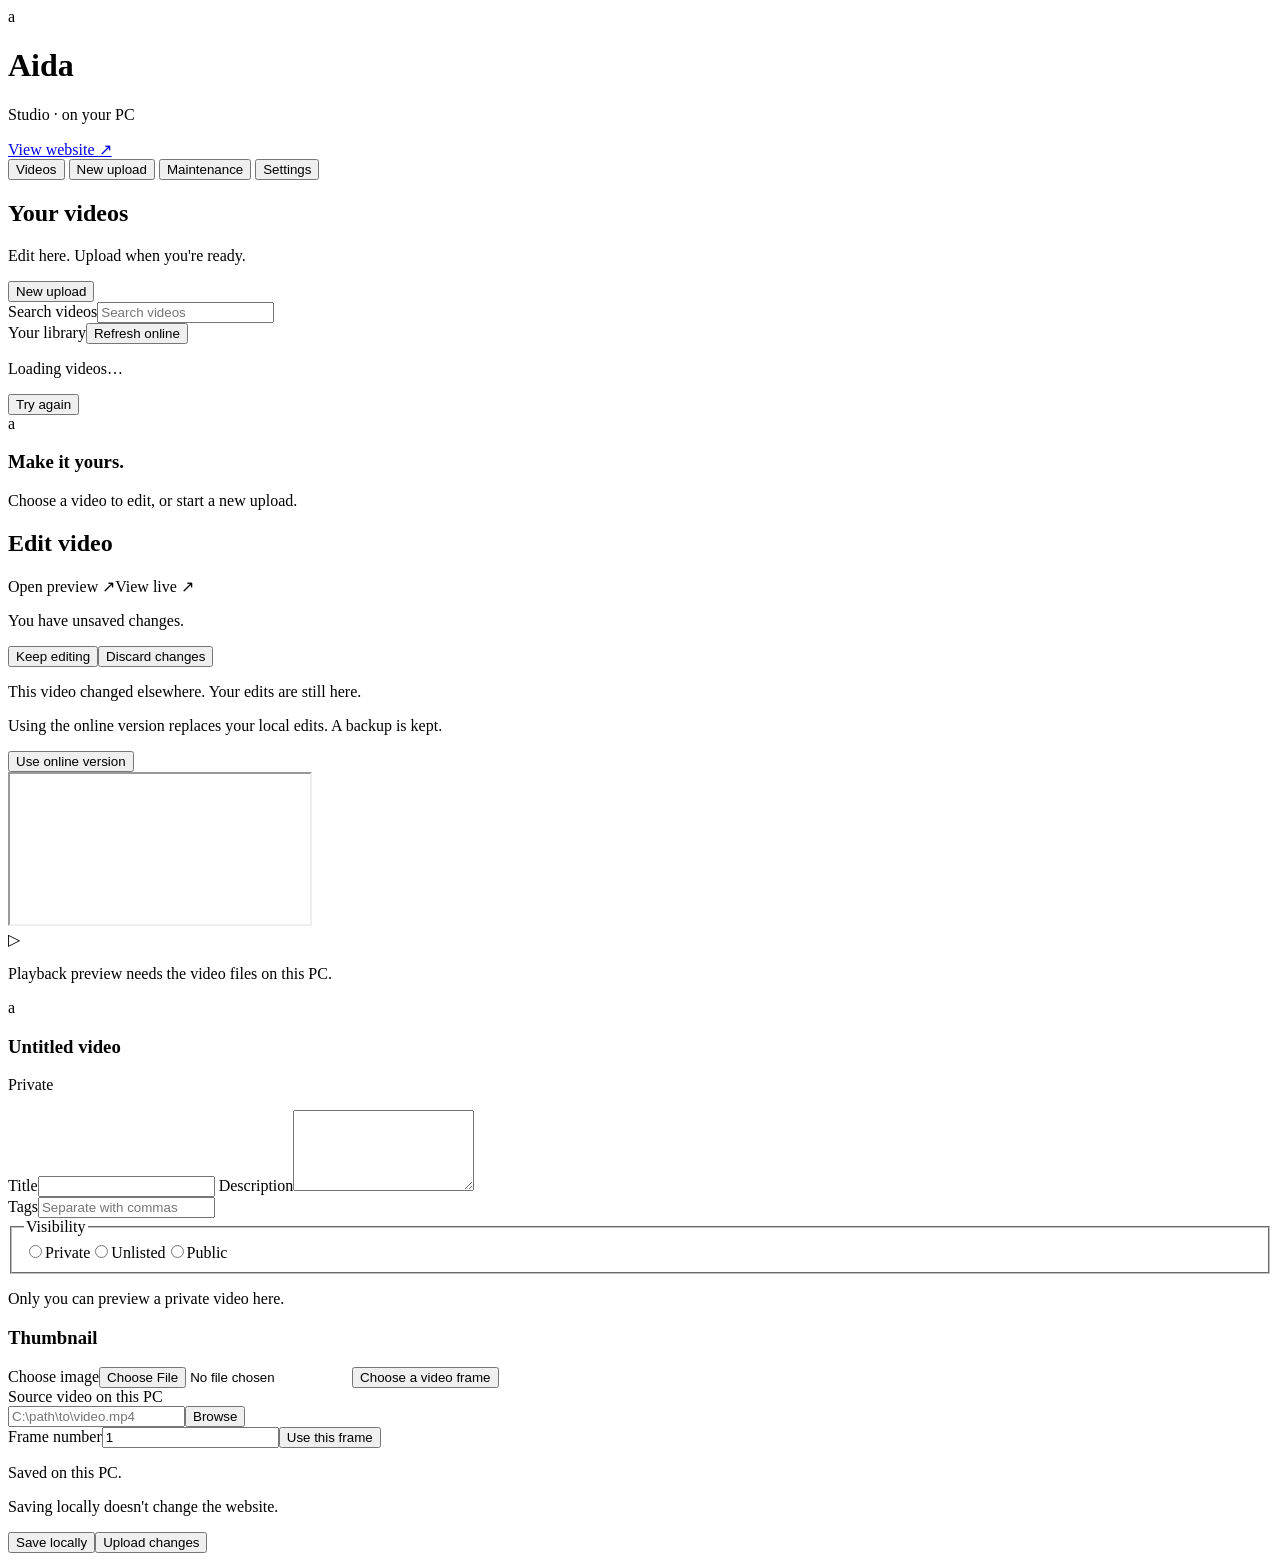
==== admin/index.html @ 3f6cebe3 "Add local video Studio with draft editing and safe publishing" ====
<!DOCTYPE html>
<html lang="en">
<head>
  <meta charset="UTF-8">
  <meta name="viewport" content="width=device-width, initial-scale=1.0">
  <meta name="theme-color" content="#101112">
  <title>Aida · Studio</title>
  <link rel="stylesheet" href="/static/admin.css">
</head>
<body>
  <main>
    <header class="studio-header">
      <div class="brand"><span class="brand-mark" aria-hidden="true">a</span><div><h1>Aida</h1><p class="subtitle">Studio · on your PC</p></div></div>
      <a class="site-link" href="https://keppy.dev" target="_blank" rel="noopener noreferrer">View website <span aria-hidden="true">↗</span></a>
    </header>

    <nav class="tabs" role="tablist" aria-label="Studio">
      <button id="tab-videos" class="tab active" data-tab="videos" role="tab" aria-controls="panel-videos" aria-selected="true">Videos</button>
      <button id="tab-encode" class="tab" data-tab="encode" role="tab" aria-controls="panel-encode" aria-selected="false" tabindex="-1">New upload</button>
      <button id="tab-maint" class="tab" data-tab="maint" role="tab" aria-controls="panel-maint" aria-selected="false" tabindex="-1">Maintenance</button>
      <button id="tab-creds" class="tab" data-tab="creds" role="tab" aria-controls="panel-creds" aria-selected="false" tabindex="-1">Settings</button>
    </nav>

    <section id="panel-videos" class="panel active" role="tabpanel" aria-labelledby="tab-videos">
      <div class="section-heading"><div><h2>Your videos</h2><p class="hint">Edit here. Upload when you're ready.</p></div><button id="library-new" class="btn primary">New upload</button></div>
      <div class="library-workspace">
        <aside class="library" aria-label="Video library">
          <label class="field library-search"><span class="sr-only">Search videos</span><input id="library-search" type="search" placeholder="Search videos" autocomplete="off"></label>
          <div class="library-tools"><span id="library-count" class="hint">Your library</span><button id="library-refresh" class="text-btn">Refresh online</button></div>
          <p id="library-status" class="status" role="status" aria-live="polite">Loading videos…</p>
          <button id="library-retry" class="btn hidden">Try again</button>
          <div id="video-list" class="video-list overlay-scroll" aria-label="Videos" tabindex="0"></div>
        </aside>
        <div class="editor-workspace">
          <div id="editor-empty" class="empty-editor"><span class="empty-mark" aria-hidden="true">a</span><h3>Make it yours.</h3><p>Choose a video to edit, or start a new upload.</p></div>
          <div id="video-editor" class="hidden">
            <div class="editor-heading"><div><h2 id="editor-heading">Edit video</h2><p id="editor-location" class="hint"></p></div><div class="row"><a id="editor-preview-link" class="site-link hidden" target="_blank" rel="noopener noreferrer">Open preview ↗</a><a id="editor-live-link" class="site-link hidden" target="_blank" rel="noopener noreferrer">View live ↗</a></div></div>
            <div id="draft-prompt" class="notice hidden" role="status"><p>You have unsaved changes.</p><div class="row"><button id="draft-keep" class="btn">Keep editing</button><button id="draft-discard" class="btn">Discard changes</button></div></div>
            <div id="conflict-notice" class="notice hidden" role="alert"><p>This video changed elsewhere. Your edits are still here.</p><p class="hint">Using the online version replaces your local edits. A backup is kept.</p><button id="conflict-reload" class="btn">Use online version</button></div>
            <div class="preview-grid">
              <section class="video-preview" aria-label="Playback preview"><div id="editor-player-wrap" class="player-preview hidden"><iframe id="editor-player" title="Video preview" allow="autoplay; fullscreen; picture-in-picture" allowfullscreen></iframe></div><div id="editor-no-player" class="preview-unavailable"><span aria-hidden="true">▷</span><p id="editor-preview-note">Playback preview needs the video files on this PC.</p></div></section>
              <section class="card-preview" aria-label="Website card preview"><div class="card-preview-image"><img id="editor-thumb-preview" alt="" hidden><span id="editor-thumb-placeholder" class="thumbnail-placeholder" aria-hidden="true">a</span></div><div class="card-preview-copy"><h3 id="editor-card-title">Untitled video</h3><p id="editor-card-visibility" class="hint">Private</p></div></section>
            </div>
            <form id="editor-form" class="editor-form" novalidate>
              <label class="field"><span>Title</span><input id="edit-title" type="text" maxlength="300" required></label>
              <label class="field"><span>Description</span><textarea id="edit-description" rows="5" maxlength="20000"></textarea></label>
              <div class="field-pair"><label class="field"><span>Tags</span><input id="edit-tags" type="text" placeholder="Separate with commas"></label><fieldset class="visibility-field"><legend>Visibility</legend><div class="visibility-options"><label><input type="radio" name="edit-visibility" value="private"><span>Private</span></label><label><input type="radio" name="edit-visibility" value="unlisted"><span>Unlisted</span></label><label><input type="radio" name="edit-visibility" value="public"><span>Public</span></label></div></fieldset></div>
              <p id="visibility-help" class="hint">Only you can preview a private video here.</p>
              <section class="thumbnail-editor"><h3>Thumbnail</h3><div class="row"><label class="btn file-button">Choose image<input id="edit-thumbnail-file" type="file" accept="image/jpeg,image/png,image/webp"></label><button id="thumbnail-frame-toggle" type="button" class="btn" aria-expanded="false" aria-controls="thumbnail-frame-fields">Choose a video frame</button></div><div id="thumbnail-frame-fields" class="frame-fields hidden"><label class="field"><span>Source video on this PC</span><div class="input-wrap"><input id="edit-frame-source" type="text" placeholder="C:\path\to\video.mp4" autocomplete="off"><button id="edit-frame-browse" type="button" class="icon-btn">Browse</button></div></label><label class="field"><span>Frame number</span><input id="edit-frame-number" type="number" min="1" step="1" value="1"></label><button id="edit-frame-apply" type="button" class="btn">Use this frame</button></div><p id="thumbnail-status" class="status" aria-live="polite"></p></section>
              <div class="editor-actions"><div><p id="editor-save-state" class="status" role="status" aria-live="polite">Saved on this PC.</p><p id="editor-upload-note" class="hint">Saving locally doesn't change the website.</p></div><div class="row"><button id="editor-save" type="submit" class="btn">Save locally</button><button id="editor-publish" type="button" class="btn primary">Upload changes</button></div></div>
            </form>
          </div>
        </div>
      </div>
    </section>

    <!-- Encode -->
    <section id="panel-encode" class="panel tools-panel" role="tabpanel" aria-labelledby="tab-encode" hidden>
      <div class="section-heading"><div><h2>New upload</h2><p class="hint">Prepare your video at 120 fps, then finish it in Videos.</p></div></div>
      <div class="card">
        <h2>Source</h2>
        <label class="field">
          <span>Video file path</span>
          <div class="input-wrap">
            <input id="source-path" type="text" placeholder="C:\path\to\video.mp4" autocomplete="off">
            <button type="button" id="browse-source" class="icon-btn">Browse</button>
          </div>
        </label>
        <p id="source-info" class="hint"></p>
      </div>

      <div class="card">
        <h2>Metadata</h2>
        <label class="field">
          <span>Title</span>
          <input id="title" type="text" placeholder="defaults to filename">
        </label>
        <label class="field">
          <span>Video ID</span>
          <input id="video-id" type="text" placeholder="auto-generated if empty">
        </label>
        <label class="field">
          <span>Description</span>
          <textarea id="description" rows="4" maxlength="20000"></textarea>
        </label>
        <label class="field">
          <span>Tags</span>
          <input id="tags" type="text" placeholder="comma-separated">
        </label>
        <label class="field">
          <span>Visibility</span>
          <select id="visibility"></select>
        </label>
      </div>

      <div class="card">
        <h2>Options</h2>
        <label class="check"><input id="opt-thumbnails" type="checkbox"> Generate thumbnails</label>
        <label class="field thumb-field" id="thumb-frame-wrap">
          <span>Thumbnail frame</span>
          <input id="thumb-frame" type="number" min="1" step="1" placeholder="auto (10% into video)">
        </label>
        <label class="check"><input id="opt-upload" type="checkbox"> Upload after encoding</label>
        <label class="check"><input id="opt-delete" type="checkbox"> Archive local video files after upload</label>
        <label class="check"><input id="opt-fast" type="checkbox"> Fast transcode</label>
      </div>

      <button id="start-pipeline" class="btn primary">Prepare video</button>
      <p id="encode-status" class="status" role="status" aria-live="polite"></p>

      <div id="encode-progress" class="card hidden">
        <h2>Progress</h2>
        <div class="progress-row" data-stage="Thumbnails"><span>Thumbnails</span><progress max="1" value="0"></progress></div>
        <div class="progress-row" data-stage="AV1"><span>AV1</span><progress max="1" value="0"></progress></div>
        <div class="progress-row" data-stage="HEVC"><span>HEVC</span><progress max="1" value="0"></progress></div>
        <div class="progress-row" data-stage="Upload"><span>Upload</span><progress max="1" value="0"></progress></div>
      </div>

      <div id="encode-log" class="card hidden">
        <h2>Log</h2>
        <pre id="encode-log-body" class="log"></pre>
      </div>
    </section>

    <!-- Maintenance -->
    <section id="panel-maint" class="panel tools-panel" role="tabpanel" aria-labelledby="tab-maint" hidden>
      <div class="card">
        <h2>Bucket cleanup</h2>
        <p class="hint">
          B2 keeps every re-upload as a separate version of the same file.
          Scan the bucket to find duplicates, then delete older versions
          and keep only the newest copy per path.
        </p>
        <label class="field">
          <span>Prefix (optional)</span>
          <input id="dedupe-prefix" type="text" placeholder="e.g. video ID folder — leave empty for entire bucket">
        </label>
        <div class="row">
          <button id="scan-bucket" class="btn">Scan bucket</button>
          <button id="apply-dedupe" class="btn danger outline" disabled>Delete old versions</button>
        </div>
        <p id="dedupe-summary" class="status"></p>
      </div>

      <div class="card">
        <h2>Catalog sync</h2>
        <p class="hint">
          Copy title, visibility, and other catalogue fields from
          <code>web/local/index.json</code> into each video's
          <code>metadata.json</code>. Use this after editing titles in the index
          so the watch page stays in sync with the homepage.
        </p>
        <div class="row">
          <button id="sync-preview" class="btn">Preview changes</button>
          <button id="sync-apply" class="btn">Apply locally</button>
          <button id="sync-upload" class="btn primary">Open video editor</button>
        </div>
        <p id="sync-summary" class="status"></p>
      </div>

      <div id="maint-progress" class="card hidden">
        <p id="maint-status" class="status"></p>
        <progress id="maint-bar" max="1" value="0"></progress>
      </div>

      <div id="maint-log" class="card hidden">
        <h2>Log</h2>
        <pre id="maint-log-body" class="log"></pre>
      </div>

      <dialog id="confirm-dialog">
        <form method="dialog" class="dialog-card">
          <h2>Delete old bucket versions?</h2>
          <p id="confirm-text"></p>
          <div class="row end">
            <button value="cancel" class="btn outline">Cancel</button>
            <button id="confirm-delete" value="confirm" class="btn danger">Delete</button>
          </div>
        </form>
      </dialog>
    </section>

    <!-- Credentials -->
    <section id="panel-creds" class="panel tools-panel" role="tabpanel" aria-labelledby="tab-creds" hidden>
      <div class="card">
        <h2>B2 Credentials</h2>
        <p class="hint">Stored in your OS keyring. Used for uploads and bucket maintenance.</p>
        <label class="field">
          <span>Key ID</span>
          <input id="cr-key" type="text" autocomplete="off">
        </label>
        <label class="field">
          <span>Application Key</span>
          <div class="input-wrap">
            <input id="cr-secret" type="password" autocomplete="off">
            <button type="button" id="toggle-secret" class="icon-btn" aria-label="Show application key" title="Show">Show</button>
          </div>
        </label>
        <label class="field">
          <span>Bucket</span>
          <input id="cr-bucket" type="text" autocomplete="off">
        </label>
        <label class="field">
          <span>Endpoint</span>
          <input id="cr-endpoint" type="text" autocomplete="off">
        </label>
        <button id="save-creds" class="btn">Save Credentials</button>
        <p id="creds-status" class="status"></p>
      </div>
    </section>
  </main>

  <script>
    (function () {
      var key = "aida-admin-tab";
      var saved = localStorage.getItem(key);
      if (saved && /^(videos|encode|maint|creds)$/.test(saved)) {
        document.querySelectorAll(".tab").forEach(function (tab) {
          var active = tab.dataset.tab === saved;
          tab.classList.toggle("active", active);
          tab.setAttribute("aria-selected", String(active));
          tab.tabIndex = active ? 0 : -1;
        });
        document.querySelectorAll(".panel").forEach(function (panel) {
          var active = panel.id === "panel-" + saved;
          panel.classList.toggle("active", active);
          panel.hidden = !active;
        });
      }
      document.body.classList.add("tab-ready");
    })();
  </script>
  <script src="/static/admin.js"></script>
  <script src="/static/editor.js"></script>
</body>
</html>
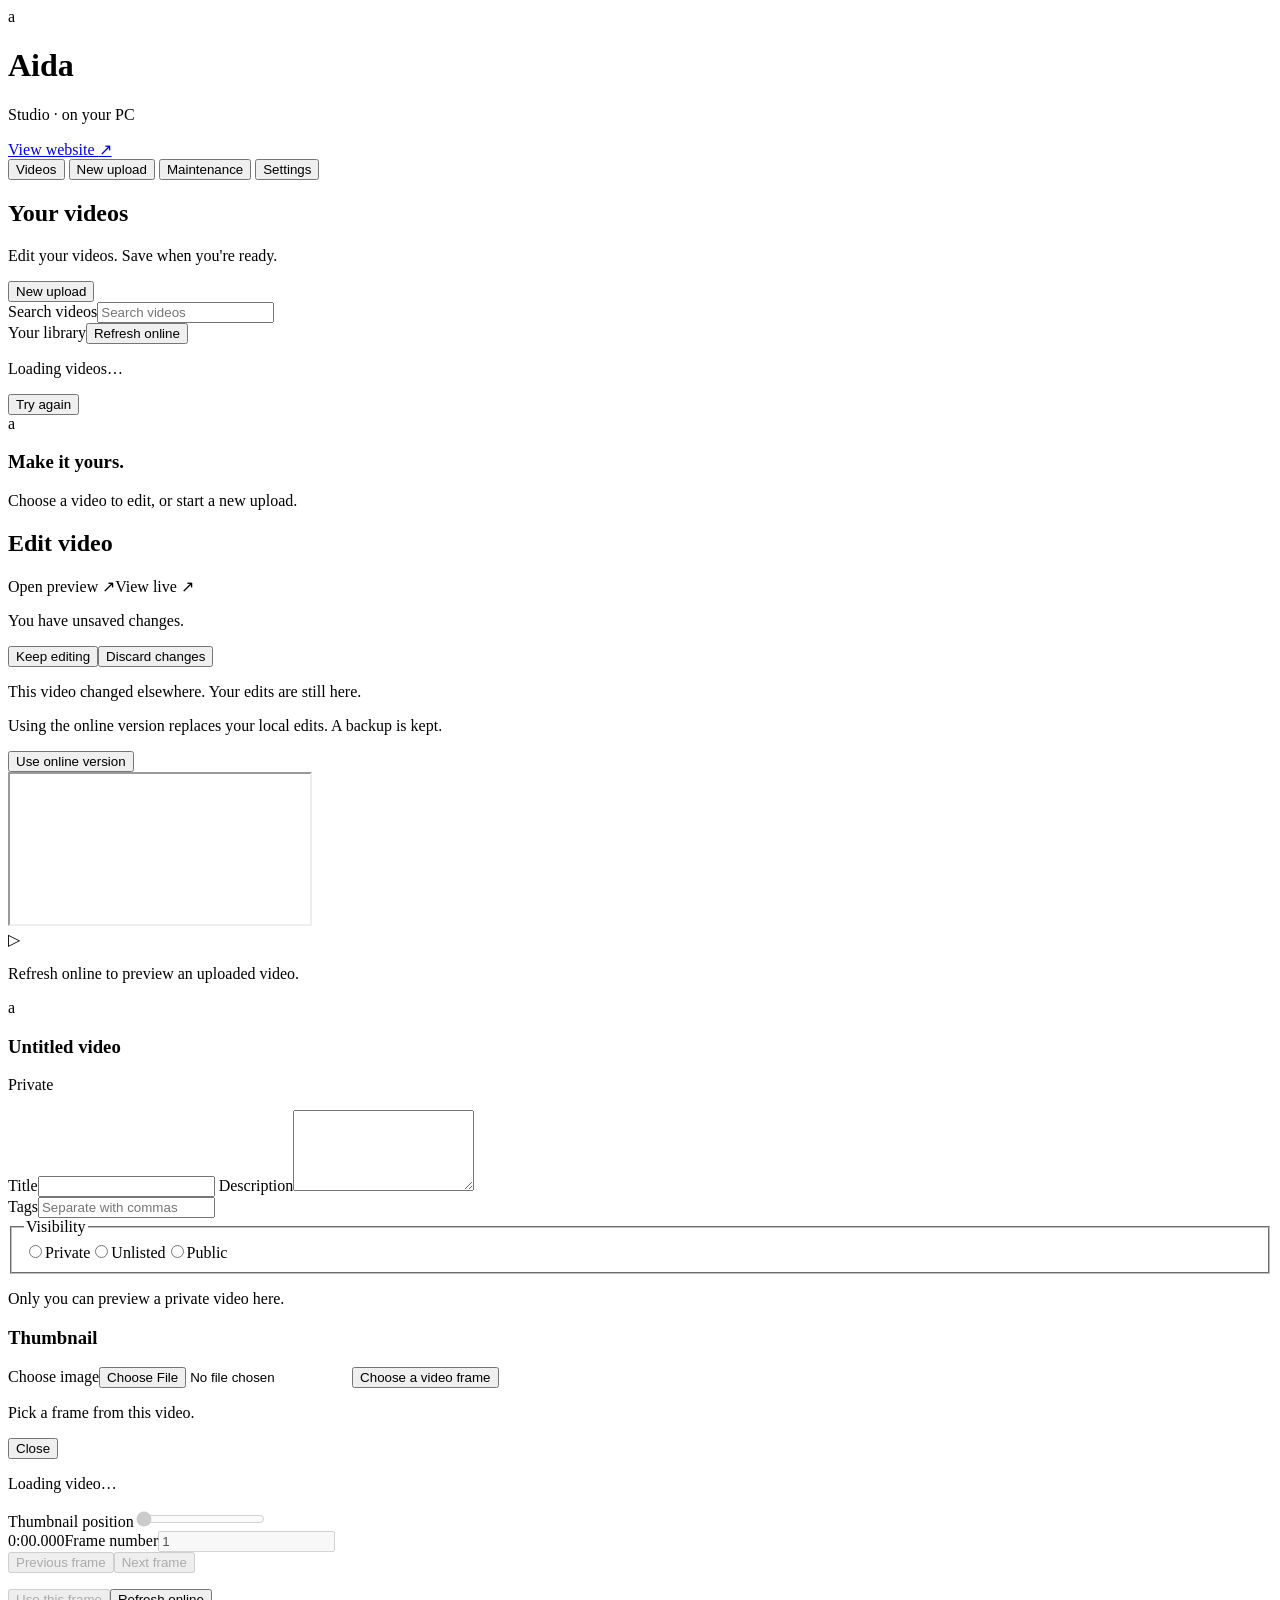
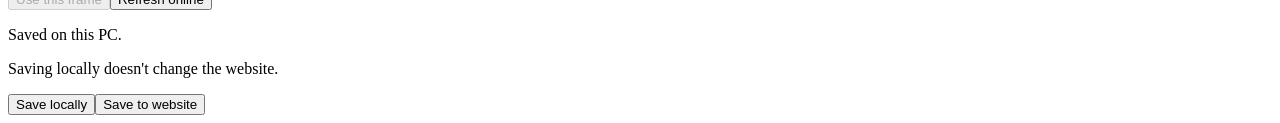
==== commit 8e234641: "Add visual thumbnail picking from stored videos" ====
--- a/admin/index.html
+++ b/admin/index.html
@@ -22,7 +22,7 @@
     </nav>
 
     <section id="panel-videos" class="panel active" role="tabpanel" aria-labelledby="tab-videos">
-      <div class="section-heading"><div><h2>Your videos</h2><p class="hint">Edit here. Upload when you're ready.</p></div><button id="library-new" class="btn primary">New upload</button></div>
+      <div class="section-heading"><div><h2>Your videos</h2><p class="hint">Edit your videos. Save when you're ready.</p></div><button id="library-new" class="btn primary">New upload</button></div>
       <div class="library-workspace">
         <aside class="library" aria-label="Video library">
           <label class="field library-search"><span class="sr-only">Search videos</span><input id="library-search" type="search" placeholder="Search videos" autocomplete="off"></label>
@@ -38,7 +38,7 @@
             <div id="draft-prompt" class="notice hidden" role="status"><p>You have unsaved changes.</p><div class="row"><button id="draft-keep" class="btn">Keep editing</button><button id="draft-discard" class="btn">Discard changes</button></div></div>
             <div id="conflict-notice" class="notice hidden" role="alert"><p>This video changed elsewhere. Your edits are still here.</p><p class="hint">Using the online version replaces your local edits. A backup is kept.</p><button id="conflict-reload" class="btn">Use online version</button></div>
             <div class="preview-grid">
-              <section class="video-preview" aria-label="Playback preview"><div id="editor-player-wrap" class="player-preview hidden"><iframe id="editor-player" title="Video preview" allow="autoplay; fullscreen; picture-in-picture" allowfullscreen></iframe></div><div id="editor-no-player" class="preview-unavailable"><span aria-hidden="true">▷</span><p id="editor-preview-note">Playback preview needs the video files on this PC.</p></div></section>
+              <section class="video-preview" aria-label="Playback preview"><div id="editor-player-wrap" class="player-preview hidden"><iframe id="editor-player" title="Video preview" allow="autoplay; fullscreen; picture-in-picture" allowfullscreen></iframe></div><div id="editor-no-player" class="preview-unavailable"><span aria-hidden="true">▷</span><p id="editor-preview-note">Refresh online to preview an uploaded video.</p></div></section>
               <section class="card-preview" aria-label="Website card preview"><div class="card-preview-image"><img id="editor-thumb-preview" alt="" hidden><span id="editor-thumb-placeholder" class="thumbnail-placeholder" aria-hidden="true">a</span></div><div class="card-preview-copy"><h3 id="editor-card-title">Untitled video</h3><p id="editor-card-visibility" class="hint">Private</p></div></section>
             </div>
             <form id="editor-form" class="editor-form" novalidate>
@@ -46,8 +46,21 @@
               <label class="field"><span>Description</span><textarea id="edit-description" rows="5" maxlength="20000"></textarea></label>
               <div class="field-pair"><label class="field"><span>Tags</span><input id="edit-tags" type="text" placeholder="Separate with commas"></label><fieldset class="visibility-field"><legend>Visibility</legend><div class="visibility-options"><label><input type="radio" name="edit-visibility" value="private"><span>Private</span></label><label><input type="radio" name="edit-visibility" value="unlisted"><span>Unlisted</span></label><label><input type="radio" name="edit-visibility" value="public"><span>Public</span></label></div></fieldset></div>
               <p id="visibility-help" class="hint">Only you can preview a private video here.</p>
-              <section class="thumbnail-editor"><h3>Thumbnail</h3><div class="row"><label class="btn file-button">Choose image<input id="edit-thumbnail-file" type="file" accept="image/jpeg,image/png,image/webp"></label><button id="thumbnail-frame-toggle" type="button" class="btn" aria-expanded="false" aria-controls="thumbnail-frame-fields">Choose a video frame</button></div><div id="thumbnail-frame-fields" class="frame-fields hidden"><label class="field"><span>Source video on this PC</span><div class="input-wrap"><input id="edit-frame-source" type="text" placeholder="C:\path\to\video.mp4" autocomplete="off"><button id="edit-frame-browse" type="button" class="icon-btn">Browse</button></div></label><label class="field"><span>Frame number</span><input id="edit-frame-number" type="number" min="1" step="1" value="1"></label><button id="edit-frame-apply" type="button" class="btn">Use this frame</button></div><p id="thumbnail-status" class="status" aria-live="polite"></p></section>
-              <div class="editor-actions"><div><p id="editor-save-state" class="status" role="status" aria-live="polite">Saved on this PC.</p><p id="editor-upload-note" class="hint">Saving locally doesn't change the website.</p></div><div class="row"><button id="editor-save" type="submit" class="btn">Save locally</button><button id="editor-publish" type="button" class="btn primary">Upload changes</button></div></div>
+              <section class="thumbnail-editor">
+                <h3>Thumbnail</h3>
+                <div class="row"><label class="btn file-button">Choose image<input id="edit-thumbnail-file" type="file" accept="image/jpeg,image/png,image/webp"></label><button id="thumbnail-frame-toggle" type="button" class="btn" aria-expanded="false" aria-controls="thumbnail-frame-fields">Choose a video frame</button></div>
+                <div id="thumbnail-frame-fields" class="frame-fields hidden">
+                  <div class="frame-picker-heading"><p class="hint">Pick a frame from this video.</p><button id="edit-frame-close" type="button" class="text-btn">Close</button></div>
+                  <div class="frame-preview"><canvas id="edit-frame-canvas" role="img" aria-label="Chosen video frame" hidden></canvas><p id="edit-frame-placeholder">Loading video…</p></div>
+                  <label class="field frame-timeline"><span class="sr-only">Thumbnail position</span><input id="edit-frame-seek" type="range" min="0" max="0" step="0.008333333333333333" value="0" aria-label="Thumbnail position" disabled></label>
+                  <div class="frame-position"><output id="edit-frame-time" for="edit-frame-seek">0:00.000</output><label class="field"><span id="edit-frame-number-label">Frame number</span><input id="edit-frame-number" type="number" min="1" step="1" value="1" disabled></label></div>
+                  <div class="frame-navigation"><button id="edit-frame-prev" type="button" class="btn" disabled>Previous frame</button><button id="edit-frame-next" type="button" class="btn" disabled>Next frame</button></div>
+                  <p id="edit-frame-status" class="status" role="status" aria-live="polite"></p>
+                  <div class="row"><button id="edit-frame-apply" type="button" class="btn primary" disabled>Use this frame</button><button id="edit-frame-refresh" type="button" class="text-btn">Refresh online</button></div>
+                </div>
+                <p id="thumbnail-status" class="status" aria-live="polite"></p>
+              </section>
+              <div class="editor-actions"><div><p id="editor-save-state" class="status" role="status" aria-live="polite">Saved on this PC.</p><p id="editor-upload-note" class="hint">Saving locally doesn't change the website.</p></div><div class="row"><button id="editor-save" type="submit" class="btn">Save locally</button><button id="editor-publish" type="button" class="btn primary">Save to website</button></div></div>
             </form>
           </div>
         </div>
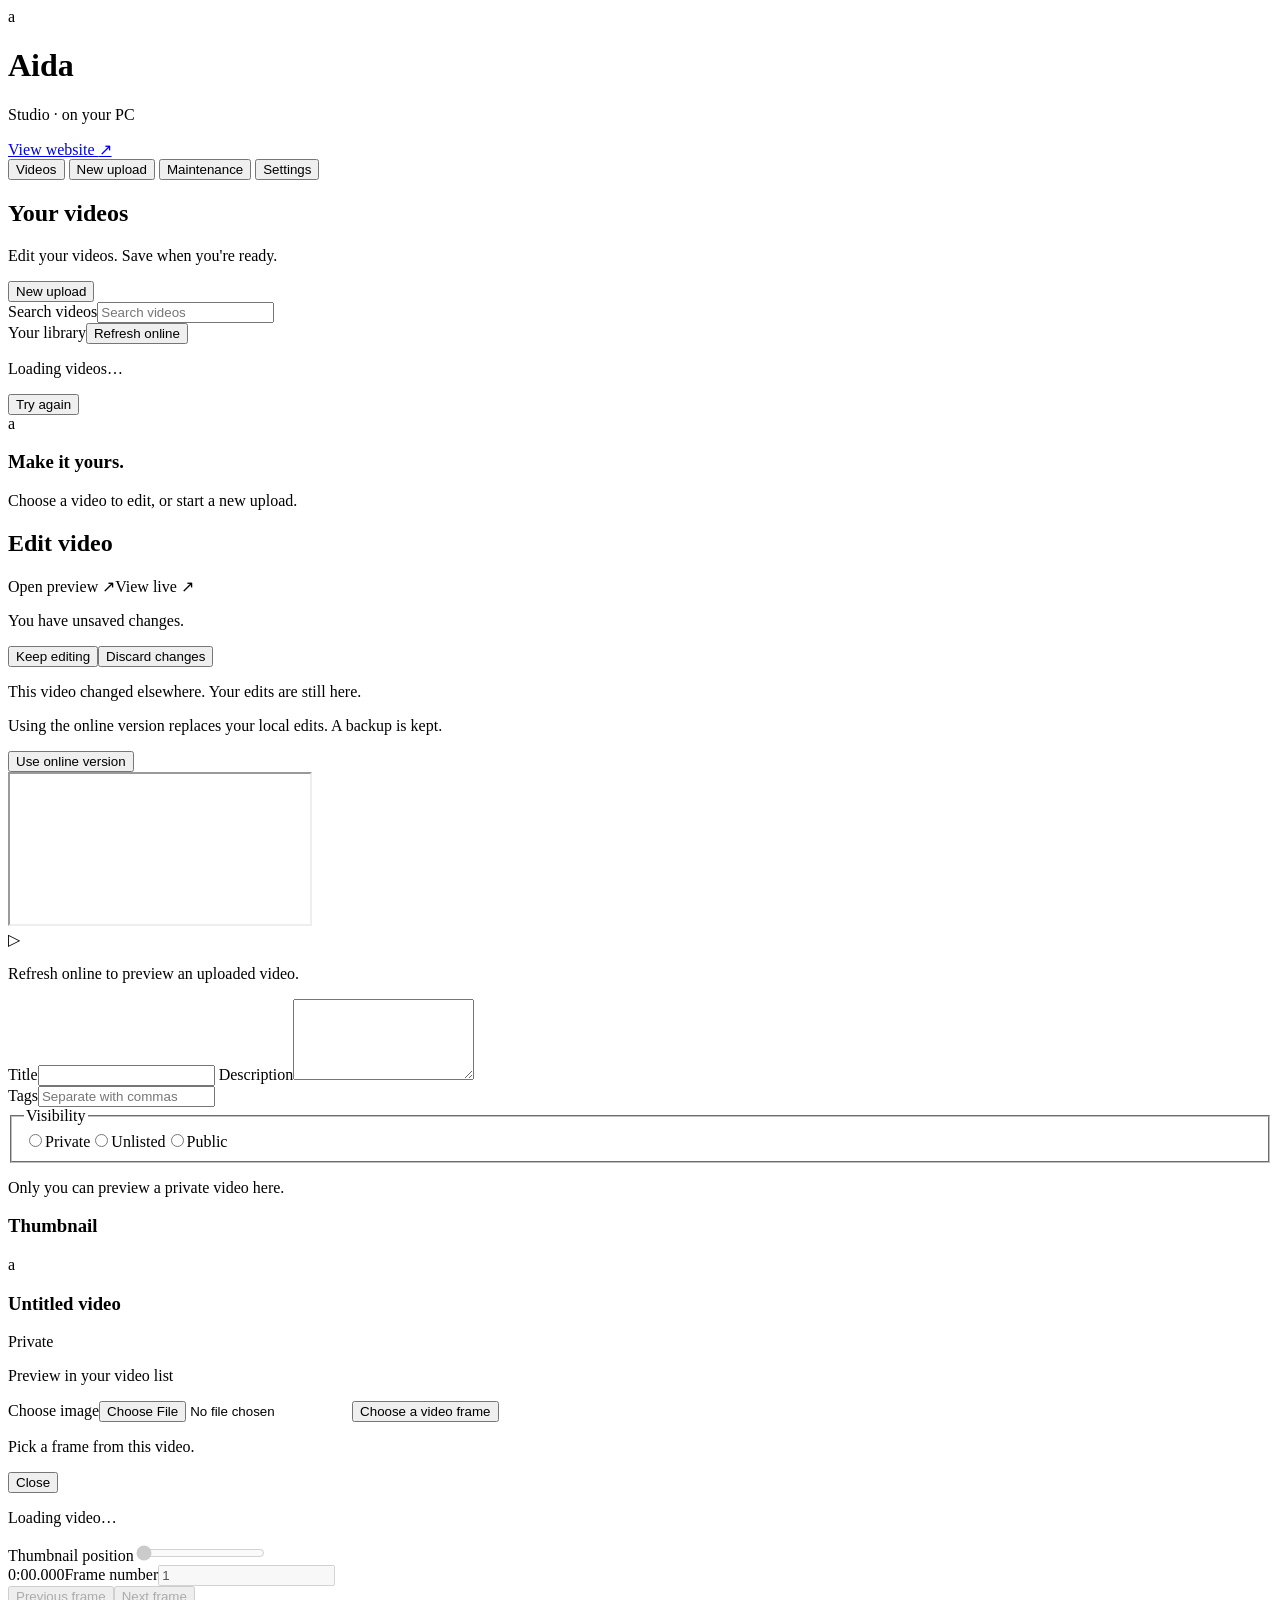
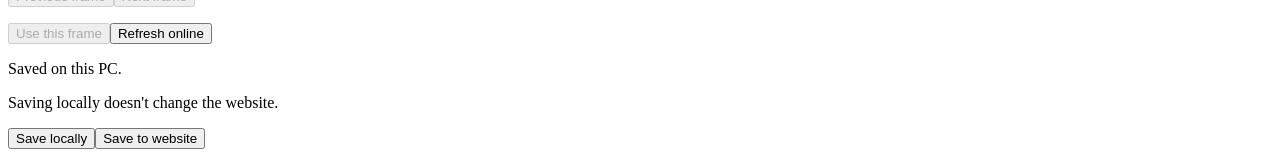
==== commit f71c94de: "Keep the thumbnail preview beside its editing controls" ====
--- a/admin/index.html
+++ b/admin/index.html
@@ -37,10 +37,7 @@
             <div class="editor-heading"><div><h2 id="editor-heading">Edit video</h2><p id="editor-location" class="hint"></p></div><div class="row"><a id="editor-preview-link" class="site-link hidden" target="_blank" rel="noopener noreferrer">Open preview ↗</a><a id="editor-live-link" class="site-link hidden" target="_blank" rel="noopener noreferrer">View live ↗</a></div></div>
             <div id="draft-prompt" class="notice hidden" role="status"><p>You have unsaved changes.</p><div class="row"><button id="draft-keep" class="btn">Keep editing</button><button id="draft-discard" class="btn">Discard changes</button></div></div>
             <div id="conflict-notice" class="notice hidden" role="alert"><p>This video changed elsewhere. Your edits are still here.</p><p class="hint">Using the online version replaces your local edits. A backup is kept.</p><button id="conflict-reload" class="btn">Use online version</button></div>
-            <div class="preview-grid">
-              <section class="video-preview" aria-label="Playback preview"><div id="editor-player-wrap" class="player-preview hidden"><iframe id="editor-player" title="Video preview" allow="autoplay; fullscreen; picture-in-picture" allowfullscreen></iframe></div><div id="editor-no-player" class="preview-unavailable"><span aria-hidden="true">▷</span><p id="editor-preview-note">Refresh online to preview an uploaded video.</p></div></section>
-              <section class="card-preview" aria-label="Website card preview"><div class="card-preview-image"><img id="editor-thumb-preview" alt="" hidden><span id="editor-thumb-placeholder" class="thumbnail-placeholder" aria-hidden="true">a</span></div><div class="card-preview-copy"><h3 id="editor-card-title">Untitled video</h3><p id="editor-card-visibility" class="hint">Private</p></div></section>
-            </div>
+            <section class="video-preview" aria-label="Playback preview"><div id="editor-player-wrap" class="player-preview hidden"><iframe id="editor-player" title="Video preview" allow="autoplay; fullscreen; picture-in-picture" allowfullscreen></iframe></div><div id="editor-no-player" class="preview-unavailable"><span aria-hidden="true">▷</span><p id="editor-preview-note">Refresh online to preview an uploaded video.</p></div></section>
             <form id="editor-form" class="editor-form" novalidate>
               <label class="field"><span>Title</span><input id="edit-title" type="text" maxlength="300" required></label>
               <label class="field"><span>Description</span><textarea id="edit-description" rows="5" maxlength="20000"></textarea></label>
@@ -48,7 +45,10 @@
               <p id="visibility-help" class="hint">Only you can preview a private video here.</p>
               <section class="thumbnail-editor">
                 <h3>Thumbnail</h3>
-                <div class="row"><label class="btn file-button">Choose image<input id="edit-thumbnail-file" type="file" accept="image/jpeg,image/png,image/webp"></label><button id="thumbnail-frame-toggle" type="button" class="btn" aria-expanded="false" aria-controls="thumbnail-frame-fields">Choose a video frame</button></div>
+                <div class="thumbnail-options">
+                  <section class="card-preview" aria-label="Website card preview"><div class="card-preview-image"><img id="editor-thumb-preview" alt="" hidden><span id="editor-thumb-placeholder" class="thumbnail-placeholder" aria-hidden="true">a</span></div><div class="card-preview-copy"><h3 id="editor-card-title">Untitled video</h3><p id="editor-card-visibility" class="hint">Private</p></div></section>
+                  <div class="thumbnail-choices"><p class="hint">Preview in your video list</p><div class="row"><label class="btn file-button">Choose image<input id="edit-thumbnail-file" type="file" accept="image/jpeg,image/png,image/webp"></label><button id="thumbnail-frame-toggle" type="button" class="btn" aria-expanded="false" aria-controls="thumbnail-frame-fields">Choose a video frame</button></div></div>
+                </div>
                 <div id="thumbnail-frame-fields" class="frame-fields hidden">
                   <div class="frame-picker-heading"><p class="hint">Pick a frame from this video.</p><button id="edit-frame-close" type="button" class="text-btn">Close</button></div>
                   <div class="frame-preview"><canvas id="edit-frame-canvas" role="img" aria-label="Chosen video frame" hidden></canvas><p id="edit-frame-placeholder">Loading video…</p></div>
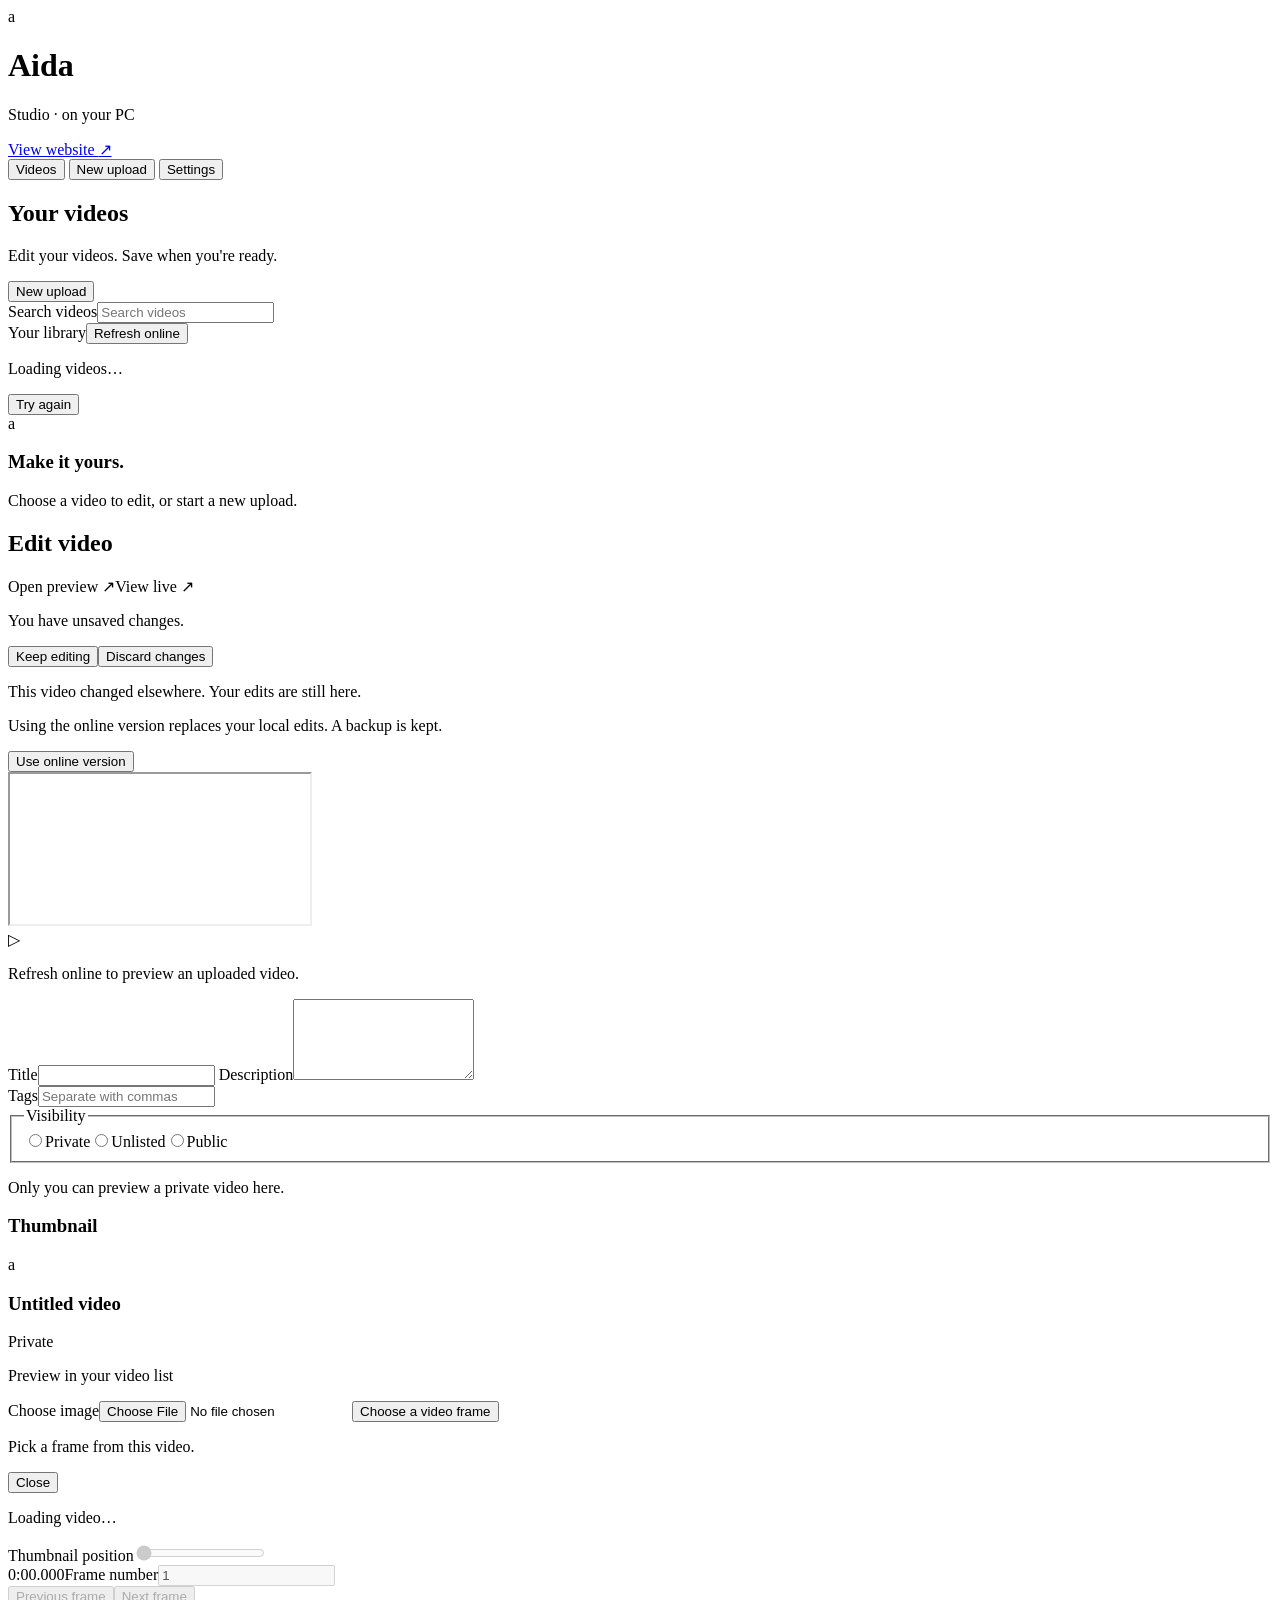
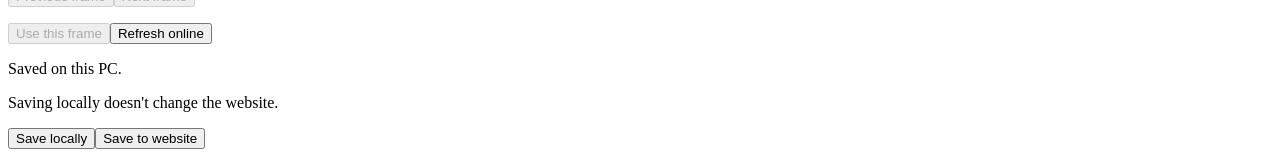
==== commit 7f10e7f1: "Keep central Studio clear of raw storage credentials" ====
--- a/admin/index.html
+++ b/admin/index.html
@@ -17,7 +17,7 @@
     <nav class="tabs" role="tablist" aria-label="Studio">
       <button id="tab-videos" class="tab active" data-tab="videos" role="tab" aria-controls="panel-videos" aria-selected="true">Videos</button>
       <button id="tab-encode" class="tab" data-tab="encode" role="tab" aria-controls="panel-encode" aria-selected="false" tabindex="-1">New upload</button>
-      <button id="tab-maint" class="tab" data-tab="maint" role="tab" aria-controls="panel-maint" aria-selected="false" tabindex="-1">Maintenance</button>
+      <button id="tab-maint" class="tab" data-tab="maint" role="tab" aria-controls="panel-maint" aria-selected="false" tabindex="-1" hidden>Maintenance</button>
       <button id="tab-creds" class="tab" data-tab="creds" role="tab" aria-controls="panel-creds" aria-selected="false" tabindex="-1">Settings</button>
     </nav>
 
@@ -195,7 +195,8 @@
 
     <!-- Credentials -->
     <section id="panel-creds" class="panel tools-panel" role="tabpanel" aria-labelledby="tab-creds" hidden>
-      <div class="card">
+      <div id="cloud-connection" class="card"><h2>Connection</h2><p id="cloud-connection-status" class="status" role="status">Checking connection…</p></div>
+      <div id="legacy-credentials" class="card" hidden>
         <h2>B2 Credentials</h2>
         <p class="hint">Stored in your OS keyring. Used for uploads and bucket maintenance.</p>
         <label class="field">
@@ -227,7 +228,7 @@
     (function () {
       var key = "aida-admin-tab";
       var saved = localStorage.getItem(key);
-      if (saved && /^(videos|encode|maint|creds)$/.test(saved)) {
+      if (saved && /^(videos|encode|creds)$/.test(saved)) {
         document.querySelectorAll(".tab").forEach(function (tab) {
           var active = tab.dataset.tab === saved;
           tab.classList.toggle("active", active);
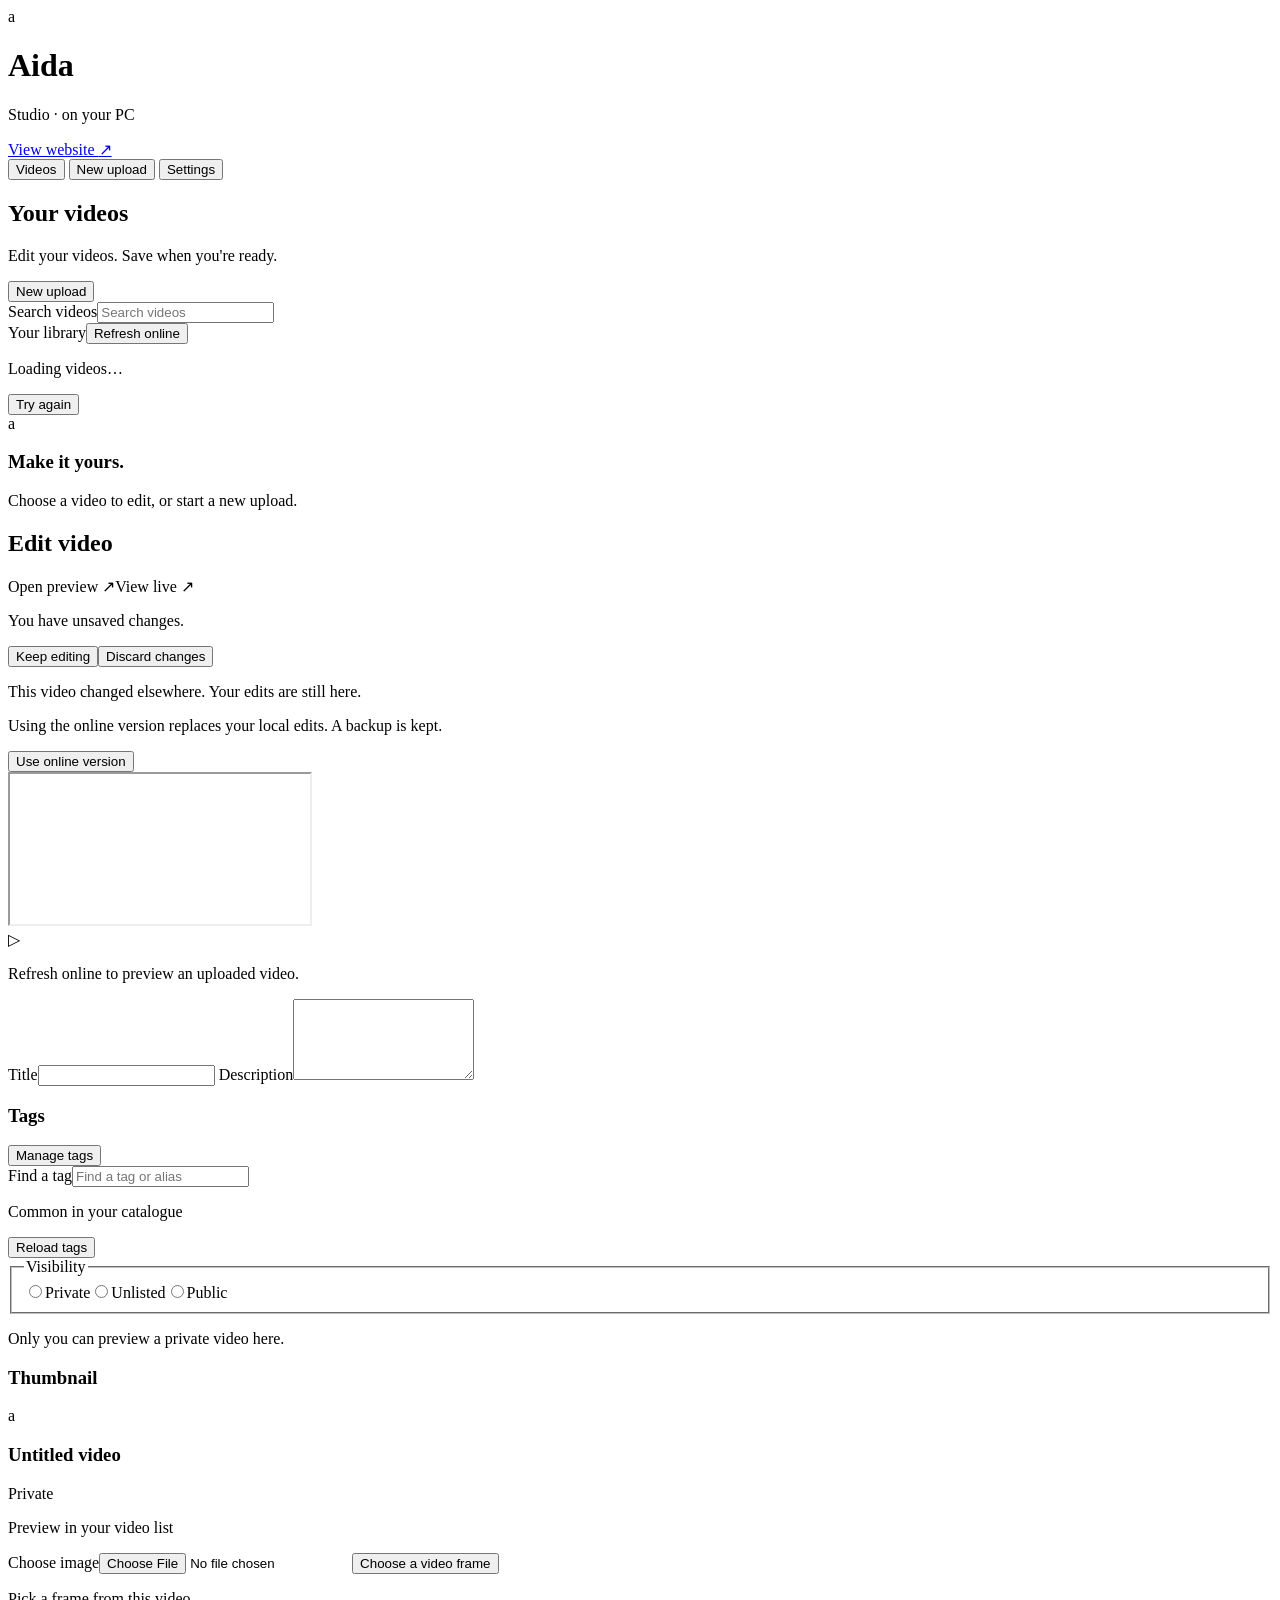
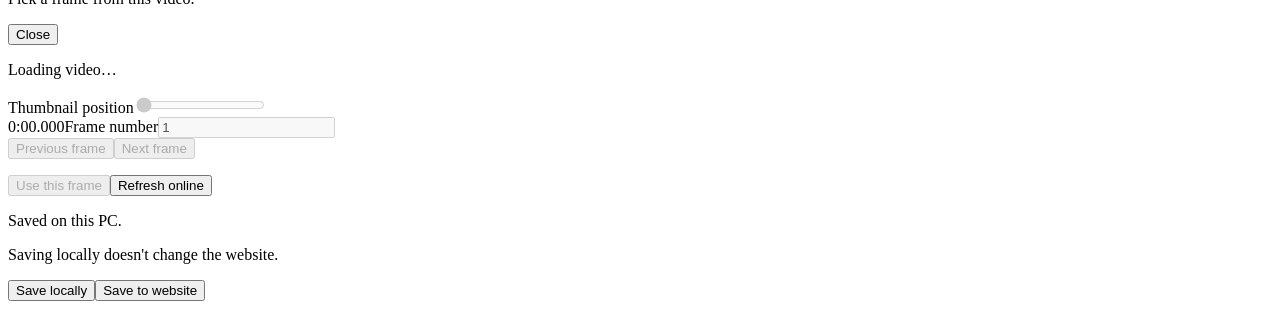
==== commit e6ca9d5a: "Add shared tags and preserve video searches" ====
--- a/admin/index.html
+++ b/admin/index.html
@@ -41,7 +41,25 @@
             <form id="editor-form" class="editor-form" novalidate>
               <label class="field"><span>Title</span><input id="edit-title" type="text" maxlength="300" required></label>
               <label class="field"><span>Description</span><textarea id="edit-description" rows="5" maxlength="20000"></textarea></label>
-              <div class="field-pair"><label class="field"><span>Tags</span><input id="edit-tags" type="text" placeholder="Separate with commas"></label><fieldset class="visibility-field"><legend>Visibility</legend><div class="visibility-options"><label><input type="radio" name="edit-visibility" value="private"><span>Private</span></label><label><input type="radio" name="edit-visibility" value="unlisted"><span>Unlisted</span></label><label><input type="radio" name="edit-visibility" value="public"><span>Public</span></label></div></fieldset></div>
+              <section class="tag-editor" aria-labelledby="tags-heading">
+                <div class="tag-heading"><h3 id="tags-heading">Tags</h3><button id="tag-create" type="button" class="text-btn" aria-expanded="false" aria-controls="tag-manager">Manage tags</button></div>
+                <input id="edit-tags" type="hidden">
+                <div id="selected-tags" class="tag-chips" aria-label="Selected tags"></div>
+                <label class="field"><span class="sr-only">Find a tag</span><input id="tag-search" type="search" placeholder="Find a tag or alias" maxlength="100" autocomplete="off" aria-describedby="tag-suggestions-label"></label>
+                <p id="tag-suggestions-label" class="hint">Common in your catalogue</p>
+                <div id="tag-suggestions" class="tag-suggestions" aria-label="Tag suggestions"></div>
+                <div class="tag-library-status"><p id="tag-status" class="status" role="status" aria-live="polite"></p><button id="tag-reload" type="button" class="text-btn">Reload tags</button></div>
+                <section id="tag-manager" class="tag-manager" aria-label="Shared tag library" hidden>
+                  <p class="hint">Names and aliases are shared across videos. Saving here updates the tag library separately from this video's draft.</p>
+                  <label class="field"><span>Tag to edit</span><select id="tag-manage-select"><option value="">Create a new tag</option></select></label>
+                  <label class="field"><span>Master name</span><input id="tag-name" maxlength="100" autocomplete="off"></label>
+                  <label class="field"><span>Aliases, separated by commas</span><input id="tag-aliases" maxlength="10000" placeholder="For example: CS2, Counterstrike 2" autocomplete="off"></label>
+                  <button id="tag-save" type="button" class="btn">Save shared tag</button>
+                  <div id="tag-merge-fields" hidden><label class="field"><span>Merge this tag into</span><select id="tag-merge-target"><option value="">Choose destination tag</option></select></label><p class="hint">Videos use the destination tag. This tag's names become aliases of it.</p><button id="tag-merge" type="button" class="btn">Merge shared tags</button></div>
+                  <p id="tag-manager-status" class="status" role="status" aria-live="polite"></p>
+                </section>
+              </section>
+              <fieldset class="visibility-field"><legend>Visibility</legend><div class="visibility-options"><label><input type="radio" name="edit-visibility" value="private"><span>Private</span></label><label><input type="radio" name="edit-visibility" value="unlisted"><span>Unlisted</span></label><label><input type="radio" name="edit-visibility" value="public"><span>Public</span></label></div></fieldset>
               <p id="visibility-help" class="hint">Only you can preview a private video here.</p>
               <section class="thumbnail-editor">
                 <h3>Thumbnail</h3>
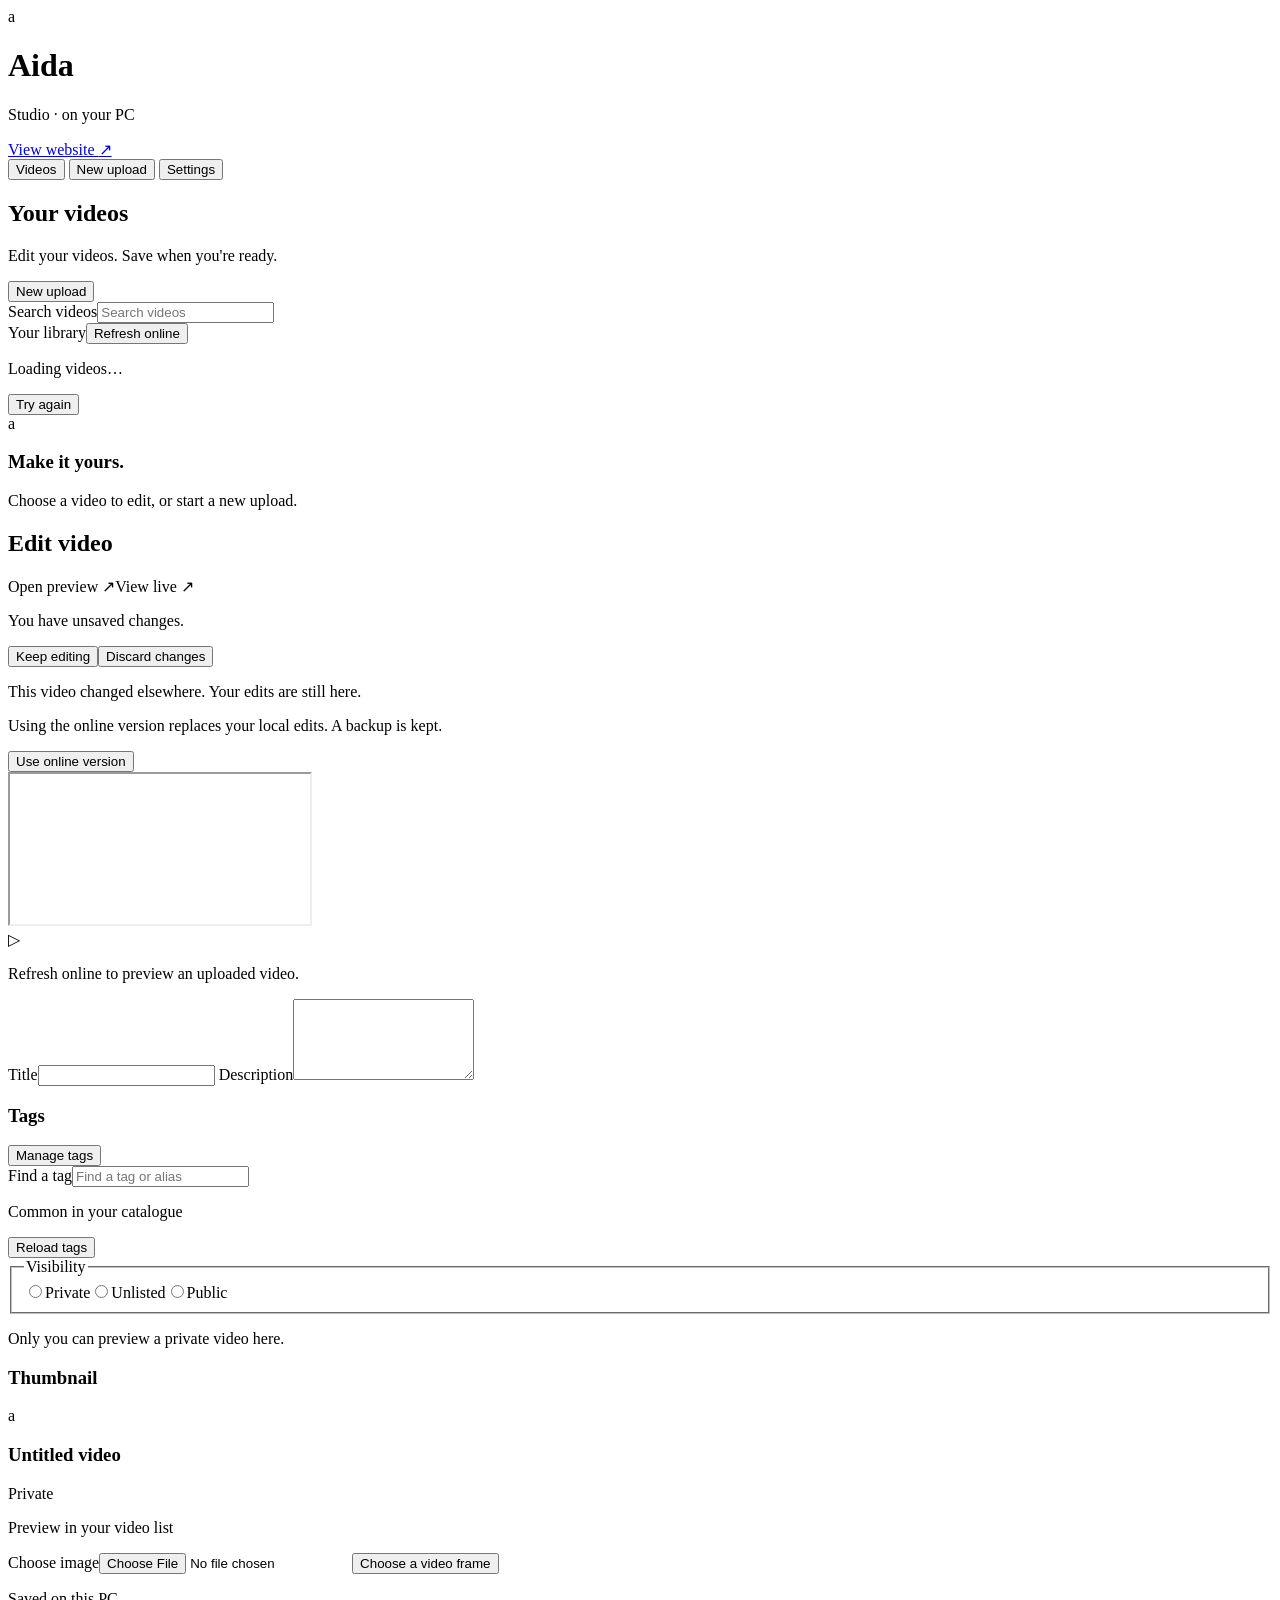
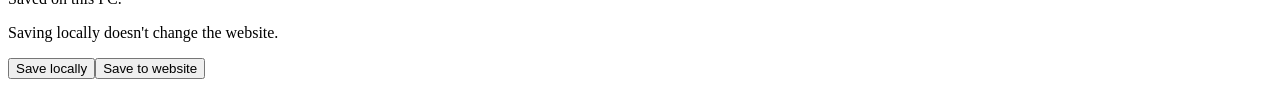
==== commit 9099f24b: "Fix disclosure motion and shared UX inconsistencies" ====
--- a/admin/index.html
+++ b/admin/index.html
@@ -43,21 +43,42 @@
               <label class="field"><span>Description</span><textarea id="edit-description" rows="5" maxlength="20000"></textarea></label>
               <section class="tag-editor" aria-labelledby="tags-heading">
                 <div class="tag-heading"><h3 id="tags-heading">Tags</h3><button id="tag-create" type="button" class="text-btn" aria-expanded="false" aria-controls="tag-manager">Manage tags</button></div>
+                <section id="tag-manager" class="tag-manager" aria-label="Shared tag library" hidden>
+                  <p class="hint">Names and aliases are shared across videos. Saving here updates the tag library separately from this video's draft.</p>
+                  <div class="field tag-choice" id="tag-manage-choice">
+                    <span id="tag-manage-label">Tag to edit</span>
+                    <input id="tag-manage-select" type="hidden">
+                    <button id="tag-manage-button" class="tag-choice-trigger" type="button" aria-labelledby="tag-manage-label tag-manage-value" aria-expanded="false" aria-controls="tag-manage-panel"><span id="tag-manage-value">Create a new tag</span><svg aria-hidden="true" width="18" height="18" viewBox="0 0 24 24" fill="none"><path d="m6 9 6 6 6-6" stroke="currentColor" stroke-width="2" stroke-linecap="round" stroke-linejoin="round"/></svg></button>
+                    <div id="tag-manage-panel" class="tag-choice-panel" hidden>
+                      <label class="field"><span class="sr-only">Search tags to edit</span><input id="tag-manage-search" type="text" role="combobox" aria-autocomplete="list" aria-expanded="false" aria-controls="tag-manage-options" placeholder="Search name or alias" maxlength="100" autocomplete="off" spellcheck="false"></label>
+                      <div id="tag-manage-options" class="tag-choice-options overlay-scroll" role="listbox" aria-label="Tags to edit" tabindex="-1"></div>
+                      <p id="tag-manage-empty" class="hint" role="status" hidden>No matching tags.</p>
+                    </div>
+                  </div>
+                  <label class="field"><span>Master name</span><input id="tag-name" maxlength="100" autocomplete="off"></label>
+                  <label class="field"><span>Aliases, separated by commas</span><input id="tag-aliases" maxlength="10000" placeholder="For example: CS2, Counterstrike 2" autocomplete="off"></label>
+                  <button id="tag-save" type="button" class="btn">Save shared tag</button>
+                  <div id="tag-merge-fields" hidden>
+                    <div class="field tag-choice" id="tag-merge-choice">
+                      <span id="tag-merge-label">Merge this tag into</span>
+                      <input id="tag-merge-target" type="hidden">
+                      <button id="tag-merge-button" class="tag-choice-trigger" type="button" aria-labelledby="tag-merge-label tag-merge-value" aria-expanded="false" aria-controls="tag-merge-panel"><span id="tag-merge-value">Choose destination tag</span><svg aria-hidden="true" width="18" height="18" viewBox="0 0 24 24" fill="none"><path d="m6 9 6 6 6-6" stroke="currentColor" stroke-width="2" stroke-linecap="round" stroke-linejoin="round"/></svg></button>
+                      <div id="tag-merge-panel" class="tag-choice-panel" hidden>
+                        <label class="field"><span class="sr-only">Search destination tags</span><input id="tag-merge-search" type="text" role="combobox" aria-autocomplete="list" aria-expanded="false" aria-controls="tag-merge-options" placeholder="Search name or alias" maxlength="100" autocomplete="off" spellcheck="false"></label>
+                        <div id="tag-merge-options" class="tag-choice-options overlay-scroll" role="listbox" aria-label="Destination tags" tabindex="-1"></div>
+                        <p id="tag-merge-empty" class="hint" role="status" hidden>No matching tags.</p>
+                      </div>
+                    </div>
+                    <p class="hint">Videos use the destination tag. This tag's names become aliases of it.</p><button id="tag-merge" type="button" class="btn">Merge shared tags</button>
+                  </div>
+                  <p id="tag-manager-status" class="status" role="status" aria-live="polite"></p>
+                </section>
                 <input id="edit-tags" type="hidden">
                 <div id="selected-tags" class="tag-chips" aria-label="Selected tags"></div>
                 <label class="field"><span class="sr-only">Find a tag</span><input id="tag-search" type="search" placeholder="Find a tag or alias" maxlength="100" autocomplete="off" aria-describedby="tag-suggestions-label"></label>
                 <p id="tag-suggestions-label" class="hint">Common in your catalogue</p>
                 <div id="tag-suggestions" class="tag-suggestions" aria-label="Tag suggestions"></div>
                 <div class="tag-library-status"><p id="tag-status" class="status" role="status" aria-live="polite"></p><button id="tag-reload" type="button" class="text-btn">Reload tags</button></div>
-                <section id="tag-manager" class="tag-manager" aria-label="Shared tag library" hidden>
-                  <p class="hint">Names and aliases are shared across videos. Saving here updates the tag library separately from this video's draft.</p>
-                  <label class="field"><span>Tag to edit</span><select id="tag-manage-select"><option value="">Create a new tag</option></select></label>
-                  <label class="field"><span>Master name</span><input id="tag-name" maxlength="100" autocomplete="off"></label>
-                  <label class="field"><span>Aliases, separated by commas</span><input id="tag-aliases" maxlength="10000" placeholder="For example: CS2, Counterstrike 2" autocomplete="off"></label>
-                  <button id="tag-save" type="button" class="btn">Save shared tag</button>
-                  <div id="tag-merge-fields" hidden><label class="field"><span>Merge this tag into</span><select id="tag-merge-target"><option value="">Choose destination tag</option></select></label><p class="hint">Videos use the destination tag. This tag's names become aliases of it.</p><button id="tag-merge" type="button" class="btn">Merge shared tags</button></div>
-                  <p id="tag-manager-status" class="status" role="status" aria-live="polite"></p>
-                </section>
               </section>
               <fieldset class="visibility-field"><legend>Visibility</legend><div class="visibility-options"><label><input type="radio" name="edit-visibility" value="private"><span>Private</span></label><label><input type="radio" name="edit-visibility" value="unlisted"><span>Unlisted</span></label><label><input type="radio" name="edit-visibility" value="public"><span>Public</span></label></div></fieldset>
               <p id="visibility-help" class="hint">Only you can preview a private video here.</p>
@@ -67,7 +88,7 @@
                   <section class="card-preview" aria-label="Website card preview"><div class="card-preview-image"><img id="editor-thumb-preview" alt="" hidden><span id="editor-thumb-placeholder" class="thumbnail-placeholder" aria-hidden="true">a</span></div><div class="card-preview-copy"><h3 id="editor-card-title">Untitled video</h3><p id="editor-card-visibility" class="hint">Private</p></div></section>
                   <div class="thumbnail-choices"><p class="hint">Preview in your video list</p><div class="row"><label class="btn file-button">Choose image<input id="edit-thumbnail-file" type="file" accept="image/jpeg,image/png,image/webp"></label><button id="thumbnail-frame-toggle" type="button" class="btn" aria-expanded="false" aria-controls="thumbnail-frame-fields">Choose a video frame</button></div></div>
                 </div>
-                <div id="thumbnail-frame-fields" class="frame-fields hidden">
+                <div id="thumbnail-frame-fields" class="frame-fields" hidden>
                   <div class="frame-picker-heading"><p class="hint">Pick a frame from this video.</p><button id="edit-frame-close" type="button" class="text-btn">Close</button></div>
                   <div class="frame-preview"><canvas id="edit-frame-canvas" role="img" aria-label="Chosen video frame" hidden></canvas><p id="edit-frame-placeholder">Loading video…</p></div>
                   <label class="field frame-timeline"><span class="sr-only">Thumbnail position</span><input id="edit-frame-seek" type="range" min="0" max="0" step="0.008333333333333333" value="0" aria-label="Thumbnail position" disabled></label>
@@ -118,10 +139,11 @@
           <span>Tags</span>
           <input id="tags" type="text" placeholder="comma-separated">
         </label>
-        <label class="field">
-          <span>Visibility</span>
-          <select id="visibility"></select>
-        </label>
+        <fieldset id="upload-visibility" class="visibility-field">
+          <legend>Visibility</legend>
+          <input id="visibility" type="hidden" value="private">
+          <div id="upload-visibility-options" class="visibility-options"></div>
+        </fieldset>
       </div>
 
       <div class="card">
@@ -262,6 +284,7 @@
       document.body.classList.add("tab-ready");
     })();
   </script>
+  <script src="/preview/js/ui.js?v=ux-audit-v1"></script>
   <script src="/static/admin.js"></script>
   <script src="/static/editor.js"></script>
 </body>
